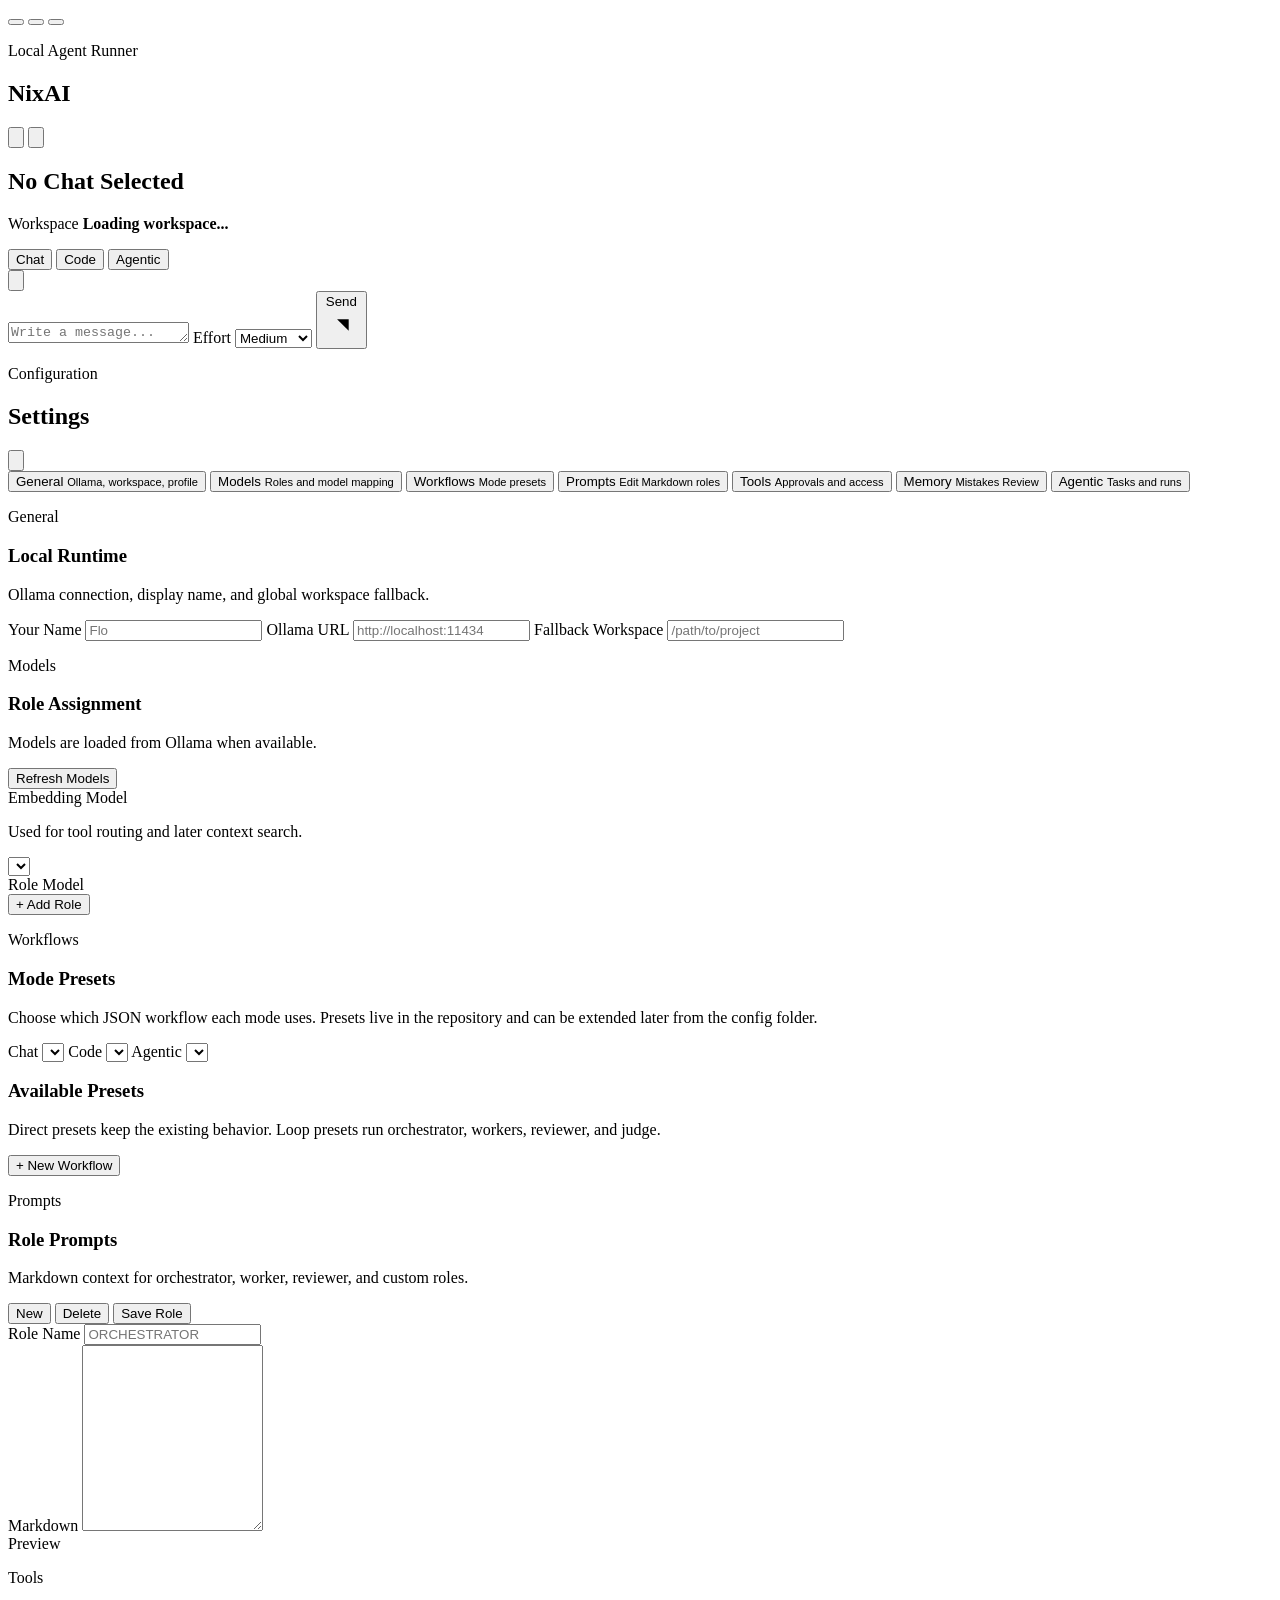
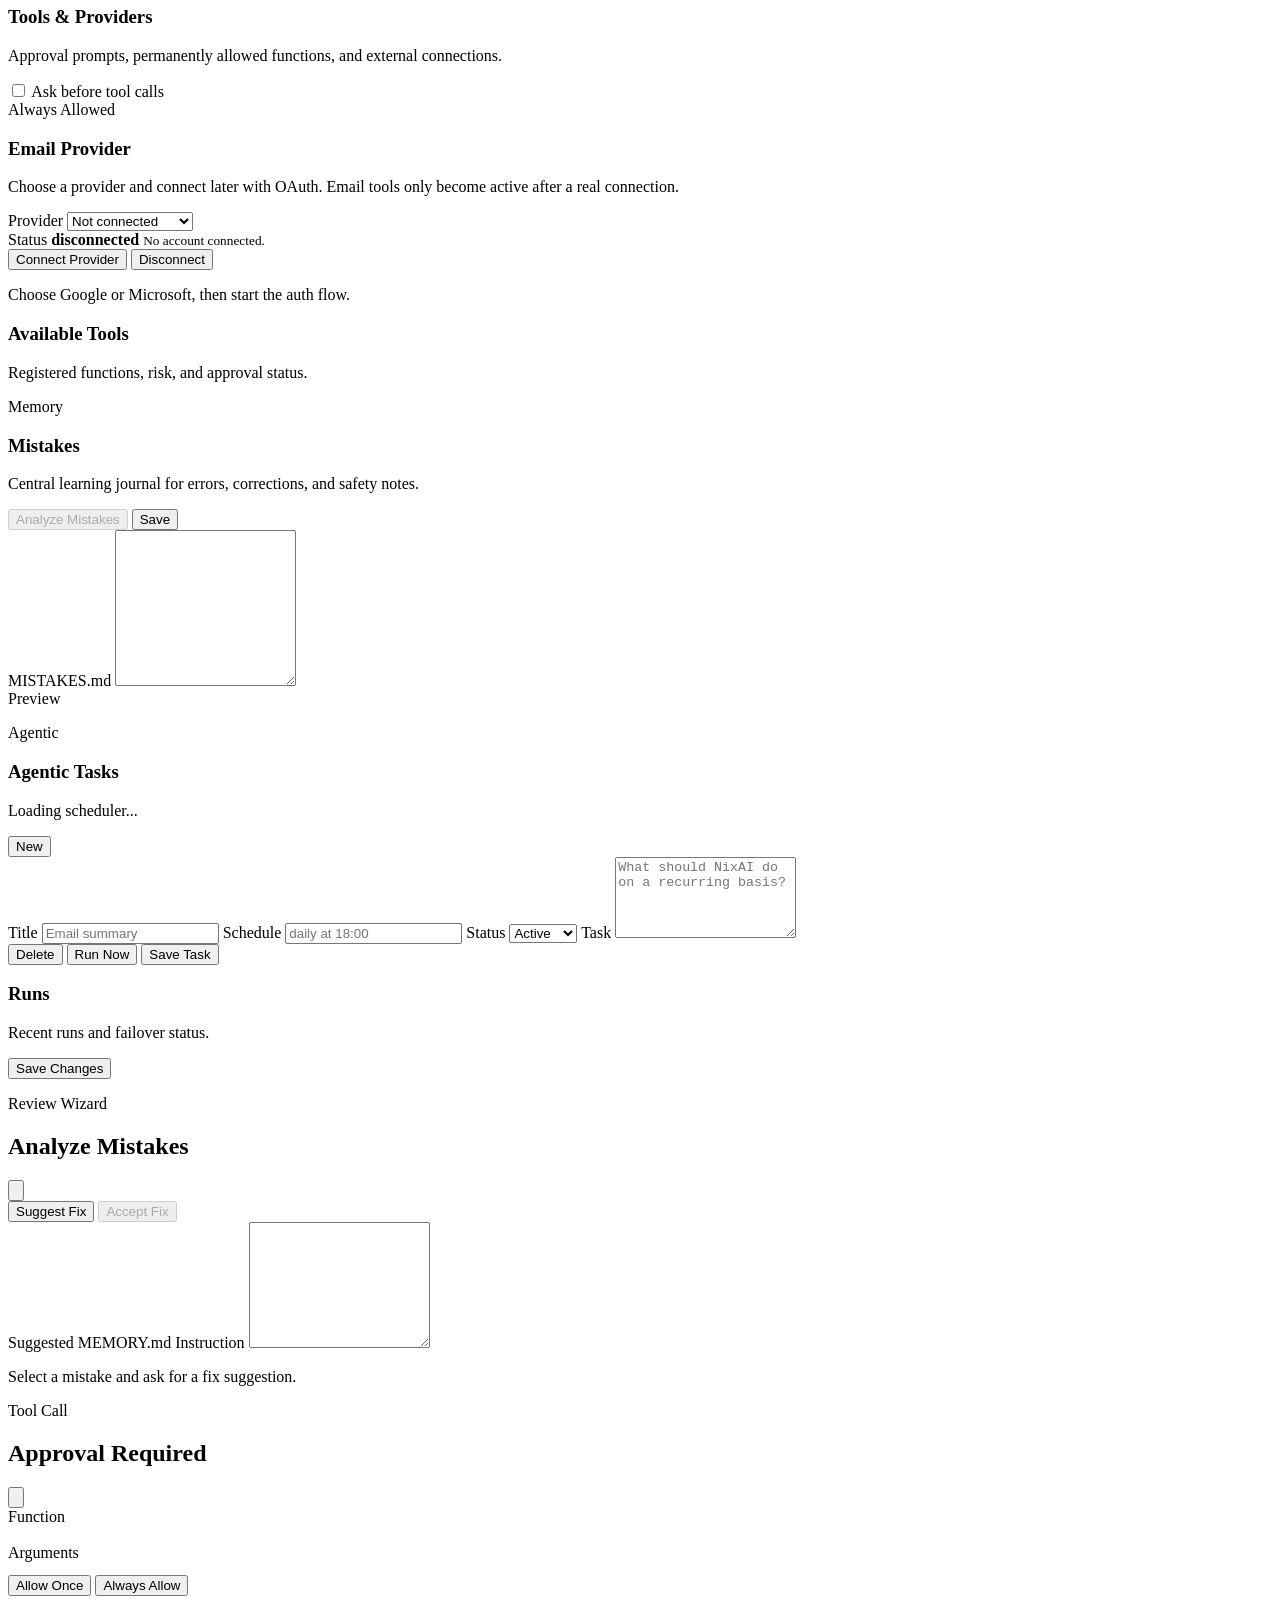
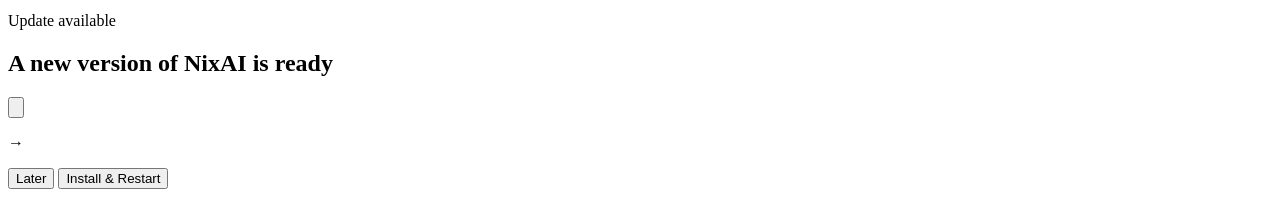
==== app/static/index.html @ 0028edd5 "Preparations for v0.1.0" ====
<!doctype html>
<html lang="en">
  <head>
    <meta charset="utf-8" />
    <meta name="viewport" content="width=device-width, initial-scale=1" />
    <title>NixAI</title>
    <link rel="stylesheet" href="/static/style.css" />
    <link rel="stylesheet" href="/static/chat.css" />
    <link rel="stylesheet" href="/static/forms.css" />
    <link rel="stylesheet" href="/static/settings.css" />
    <link rel="stylesheet" href="/static/workflow.css" />
    <link rel="stylesheet" href="/static/modals.css" />
  </head>
  <body>
    <main class="shell">
      <div class="desktop-titlebar pywebview-drag-region" aria-hidden="true"></div>
      <div class="desktop-window-controls" role="toolbar" aria-label="Window controls">
        <button class="desktop-window-button close" type="button" data-window-action="close" aria-label="Close window" title="Close window">
          <span aria-hidden="true"></span>
        </button>
        <button class="desktop-window-button minimize" type="button" data-window-action="minimize" aria-label="Minimize window" title="Minimize window">
          <span aria-hidden="true"></span>
        </button>
        <button class="desktop-window-button zoom" type="button" data-window-action="zoom" aria-label="Zoom window" title="Zoom window">
          <span aria-hidden="true"></span>
        </button>
      </div>
      <aside class="sidebar">
        <div class="brand">
          <div>
            <p class="app-kicker">Local Agent Runner</p>
            <h1>NixAI</h1>
          </div>
        </div>
        <nav id="chat-list" class="chat-list" aria-label="Chats"></nav>
        <div class="sidebar-footer" role="toolbar" aria-label="Primary actions">
          <button id="settings-toggle" class="sidebar-tool-button" type="button" aria-label="Open settings" title="Settings">
            <svg viewBox="0 0 24 24" aria-hidden="true">
              <path d="M12 15.2A3.2 3.2 0 1 0 12 8.8a3.2 3.2 0 0 0 0 6.4Z" />
              <path d="M18.7 13.6c.1-.5.1-1 .1-1.6s0-1.1-.1-1.6l2-1.5-2-3.4-2.4 1a7.4 7.4 0 0 0-2.8-1.6L13.2 2h-4l-.4 2.9a7.4 7.4 0 0 0-2.8 1.6l-2.4-1-2 3.4 2 1.5c-.1.5-.1 1-.1 1.6s0 1.1.1 1.6l-2 1.5 2 3.4 2.4-1a7.4 7.4 0 0 0 2.8 1.6l.4 2.9h4l.4-2.9a7.4 7.4 0 0 0 2.8-1.6l2.4 1 2-3.4-2.1-1.5Z" />
            </svg>
          </button>
          <button id="new-chat" class="sidebar-tool-button primary" type="button" aria-label="New chat" title="New chat">
            <span class="button-icon" aria-hidden="true">
              <svg viewBox="0 0 24 24">
                <path d="M12 5v14" />
                <path d="M5 12h14" />
              </svg>
            </span>
          </button>
        </div>
      </aside>

      <section class="chat">
        <header class="chat-header">
          <div>
            <h2 id="chat-title">No Chat Selected</h2>
            <p class="chat-workspace-field">
              <span>Workspace</span>
              <strong id="chat-workspace">Loading workspace...</strong>
            </p>
          </div>
          <div class="chat-header-actions">
            <button id="update-pill" class="update-pill" type="button" hidden aria-label="Update available">
              <svg viewBox="0 0 24 24" aria-hidden="true">
                <path d="M12 4v12" />
                <path d="M6 10l6-6 6 6" />
                <path d="M5 20h14" />
              </svg>
              <span class="update-pill-label">Update</span>
            </button>
            <div class="mode-switch" role="group" aria-label="Mode">
              <button class="mode-button active" type="button" data-mode="chat">Chat</button>
              <button class="mode-button" type="button" data-mode="code">Code</button>
              <button class="mode-button" type="button" data-mode="agentic">Agentic</button>
            </div>
          </div>
        </header>

        <div id="messages" class="messages"></div>

        <form id="message-form" class="composer">
          <div class="composer-plus">
            <button id="composer-plus-button" class="composer-plus-button" type="button" aria-label="Open actions" aria-expanded="false">
              <svg viewBox="0 0 24 24" aria-hidden="true">
                <path d="M3 7.5A2.5 2.5 0 0 1 5.5 5H10l2 2h6.5A2.5 2.5 0 0 1 21 9.5v7A2.5 2.5 0 0 1 18.5 19h-13A2.5 2.5 0 0 1 3 16.5v-9Z" />
                <path d="M3 10h18" />
              </svg>
            </button>
            <div id="composer-plus-menu" class="composer-plus-menu" hidden>
              <button id="add-workspace" type="button">
                <span class="button-icon" aria-hidden="true">
                  <svg viewBox="0 0 24 24">
                    <path d="M3 7.5A2.5 2.5 0 0 1 5.5 5H10l2 2h6.5A2.5 2.5 0 0 1 21 9.5v7A2.5 2.5 0 0 1 18.5 19h-13A2.5 2.5 0 0 1 3 16.5v-9Z" />
                    <path d="M12 10.5v5" />
                    <path d="M9.5 13h5" />
                  </svg>
                </span>
                <span>Add Workspace</span>
              </button>
            </div>
          </div>
          <textarea id="message-input" rows="1" placeholder="Write a message..."></textarea>
          <label class="composer-effort" for="effort-select">
            <span>Effort</span>
            <select id="effort-select" aria-label="Effort level">
              <option value="minimum">Minimum</option>
              <option value="medium" selected>Medium</option>
              <option value="high">High</option>
              <option value="max">Max</option>
            </select>
          </label>
          <button id="send-button" type="submit">
            <span>Send</span>
            <span class="button-icon" aria-hidden="true">
              <svg viewBox="0 0 24 24">
                <path d="M7 17 17 7" />
                <path d="M9 7h8v8" />
              </svg>
            </span>
          </button>
        </form>
      </section>

      <aside id="settings-panel" class="settings-panel" aria-hidden="true">
        <header class="settings-header">
          <div>
            <p class="eyebrow">Configuration</p>
            <h2>Settings</h2>
          </div>
          <button id="settings-close" class="icon-button" type="button" aria-label="Close settings">
            <svg viewBox="0 0 24 24" aria-hidden="true">
              <path d="M6 6l12 12" />
              <path d="M18 6 6 18" />
            </svg>
          </button>
        </header>

        <div class="settings-body">
          <nav class="settings-nav" aria-label="Settings groups">
            <button class="settings-nav-button active" type="button" data-settings-section="basis">
              <span>General</span>
              <small>Ollama, workspace, profile</small>
            </button>
            <button class="settings-nav-button" type="button" data-settings-section="models">
              <span>Models</span>
              <small>Roles and model mapping</small>
            </button>
            <button class="settings-nav-button" type="button" data-settings-section="workflows">
              <span>Workflows</span>
              <small>Mode presets</small>
            </button>
            <button class="settings-nav-button" type="button" data-settings-section="prompts">
              <span>Prompts</span>
              <small>Edit Markdown roles</small>
            </button>
            <button class="settings-nav-button" type="button" data-settings-section="tools">
              <span>Tools</span>
              <small>Approvals and access</small>
            </button>
            <button class="settings-nav-button" type="button" data-settings-section="memory">
              <span>Memory</span>
              <small>Mistakes Review</small>
            </button>
            <button class="settings-nav-button" type="button" data-settings-section="agentic">
              <span>Agentic</span>
              <small>Tasks and runs</small>
            </button>
          </nav>

          <form id="settings-form" class="settings-form" data-dirty-track="settings">
            <section class="settings-section active" data-settings-panel="basis">
              <div class="settings-section-title">
                <p class="eyebrow">General</p>
                <h3>Local Runtime</h3>
                <p>Ollama connection, display name, and global workspace fallback.</p>
              </div>

              <div class="settings-grid two">
                <label class="field settings-card">
                  <span>Your Name</span>
                  <input id="user-name" type="text" placeholder="Flo" />
                </label>

                <label class="field settings-card">
                  <span>Ollama URL</span>
                  <input id="ollama-base-url" type="url" placeholder="http://localhost:11434" />
                </label>

                <label class="field settings-card">
                  <span>Fallback Workspace</span>
                  <input id="workspace-path" type="text" placeholder="/path/to/project" />
                </label>
              </div>
            </section>

            <section class="settings-section" data-settings-panel="models">
              <div class="model-section-header">
                <div>
                  <p class="eyebrow">Models</p>
                  <h3>Role Assignment</h3>
                  <p id="models-hint">Models are loaded from Ollama when available.</p>
                </div>
                <button id="refresh-models" type="button">Refresh Models</button>
              </div>

              <div class="model-settings-grid">
                <section class="settings-card model-embedding-card">
                  <div>
                    <span class="model-role-label">Embedding Model</span>
                    <p>Used for tool routing and later context search.</p>
                  </div>
                  <select id="embedding-model"></select>
                </section>

                <section class="settings-card model-assignment-card">
                  <div class="model-assignment-head">
                    <span>Role</span>
                    <span>Model</span>
                    <span></span>
                  </div>
                  <div id="model-role-list" class="model-role-list"></div>
                  <datalist id="role-name-options"></datalist>
                </section>
              </div>

              <button id="add-model-role" class="secondary-button" type="button">+ Add Role</button>
            </section>

            <section class="settings-section workflow-section" data-settings-panel="workflows" data-workflow-view="list">
              <div class="workflow-list-view">
                <div class="settings-section-title">
                  <p class="eyebrow">Workflows</p>
                  <h3>Mode Presets</h3>
                  <p>Choose which JSON workflow each mode uses. Presets live in the repository and can be extended later from the config folder.</p>
                </div>

                <div class="settings-grid three">
                  <label class="field settings-card">
                    <span>Chat</span>
                    <select id="workflow-chat"></select>
                  </label>

                  <label class="field settings-card">
                    <span>Code</span>
                    <select id="workflow-code"></select>
                  </label>

                  <label class="field settings-card">
                    <span>Agentic</span>
                    <select id="workflow-agentic"></select>
                  </label>
                </div>

                <div class="settings-card">
                  <div class="model-section-header compact">
                    <div>
                      <h3>Available Presets</h3>
                      <p>Direct presets keep the existing behavior. Loop presets run orchestrator, workers, reviewer, and judge.</p>
                    </div>
                    <button id="workflow-editor-new" class="secondary-button" type="button">+ New Workflow</button>
                  </div>
                  <div id="workflow-preset-list" class="workflow-preset-list"></div>
                </div>
              </div>

              <div class="workflow-builder-view" hidden>
                <header class="workflow-builder-header">
                  <button id="workflow-builder-back" class="icon-button" type="button" aria-label="Back to workflow list" title="Back">
                    <svg viewBox="0 0 24 24" aria-hidden="true">
                      <path d="M15 18l-6-6 6-6" />
                    </svg>
                  </button>
                  <div class="workflow-builder-heading">
                    <p class="eyebrow">Workflow Builder</p>
                    <h3 id="workflow-builder-title">Edit Workflow</h3>
                  </div>
                  <div class="workflow-builder-actions">
                    <button id="workflow-editor-delete" class="danger-button" type="button">Delete</button>
                    <button id="workflow-editor-save" type="button">Save</button>
                    <button id="workflow-editor-save-assign" class="secondary-button" type="button">Save + Assign</button>
                  </div>
                </header>

                <div class="settings-grid two">
                  <label class="field settings-card">
                    <span>Workflow ID</span>
                    <input id="workflow-editor-id" type="text" placeholder="my_custom_loop" />
                  </label>
                  <label class="field settings-card">
                    <span>Name</span>
                    <input id="workflow-editor-name" type="text" placeholder="My Custom Loop" />
                  </label>
                </div>

                <label class="field">
                  <span>Description</span>
                  <textarea id="workflow-editor-description" rows="2" placeholder="What is this workflow for?"></textarea>
                </label>

                <div class="workflow-meta-row">
                  <label class="field">
                    <span>Execution</span>
                    <select id="workflow-editor-execution">
                      <option value="direct">direct</option>
                      <option value="loop">loop</option>
                    </select>
                  </label>
                  <label class="field">
                    <span>Max Iterations</span>
                    <input id="workflow-editor-max-iterations" type="number" min="1" max="8" value="1" />
                  </label>
                  <div class="workflow-meta-chips">
                    <span class="workflow-meta-chips-label">Available in</span>
                    <div class="workflow-mode-chips" role="group" aria-label="Available modes">
                      <label><input id="workflow-editor-mode-chat" type="checkbox" checked /> <span>Chat</span></label>
                      <label><input id="workflow-editor-mode-code" type="checkbox" checked /> <span>Code</span></label>
                      <label><input id="workflow-editor-mode-agentic" type="checkbox" checked /> <span>Agentic</span></label>
                    </div>
                  </div>
                  <div class="workflow-meta-chips">
                    <span class="workflow-meta-chips-label">Assign to</span>
                    <div class="workflow-mode-chips" role="group" aria-label="Assign workflow to modes">
                      <label><input id="workflow-editor-assign-chat" type="checkbox" /> <span>Chat</span></label>
                      <label><input id="workflow-editor-assign-code" type="checkbox" /> <span>Code</span></label>
                      <label><input id="workflow-editor-assign-agentic" type="checkbox" /> <span>Agentic</span></label>
                    </div>
                  </div>
                </div>

                <div class="workflow-canvas-card">
                  <div class="workflow-canvas-toolbar">
                    <div>
                      <strong>Node Tree</strong>
                      <small>Drag nodes to rearrange, click a node to edit its settings.</small>
                    </div>
                    <button id="workflow-editor-add-node" class="secondary-button" type="button">+ Add Node</button>
                  </div>
                  <div class="workflow-canvas-stage">
                    <div id="workflow-canvas" class="workflow-canvas" tabindex="0">
                      <svg id="workflow-canvas-edges" class="workflow-canvas-edges" aria-hidden="true">
                        <defs>
                          <marker id="wf-canvas-arrow" markerWidth="10" markerHeight="8" refX="9" refY="4" orient="auto">
                            <path d="M0,0 L10,4 L0,8 z" fill="rgba(157, 250, 255, 0.7)"></path>
                          </marker>
                        </defs>
                        <g class="workflow-canvas-edge-layer"></g>
                      </svg>
                      <div id="workflow-canvas-nodes" class="workflow-canvas-nodes"></div>
                    </div>
                    <aside id="workflow-node-edit-panel" class="workflow-node-edit-panel" hidden aria-hidden="true">
                      <header class="workflow-node-edit-head">
                        <div>
                          <p class="eyebrow">Node Properties</p>
                          <h4 id="workflow-node-edit-title">Edit Node</h4>
                        </div>
                        <div class="workflow-node-edit-actions">
                          <button id="workflow-node-edit-remove" class="danger-button" type="button">Remove</button>
                          <button id="workflow-node-edit-close" class="secondary-button" type="button">Done</button>
                        </div>
                      </header>
                      <div class="workflow-node-edit-body">
                        <div class="settings-grid two">
                          <label class="field">
                            <span class="field-label">ID <span class="info-tip" tabindex="0" role="button" aria-label="What is the node ID for?" data-tip="**Stable identifier** for this node. Other nodes reference it via `receiveFrom` / `reportsTo`, and the node's output lives under this key in the shared workflow state. Renaming auto-updates every reference inside this workflow.">?</span></span>
                            <input id="node-edit-id" type="text" />
                          </label>
                          <label class="field">
                            <span class="field-label">Title <span class="info-tip" tabindex="0" role="button" aria-label="What is the title for?" data-tip="**Display name** for the canvas tile. Purely cosmetic — does not affect execution. Use it to describe what this node does, e.g. `Plan` or `Reviewer`.">?</span></span>
                            <input id="node-edit-title-input" type="text" />
                          </label>
                        </div>
                        <div class="settings-grid two node-edit-role-row">
                          <label class="field">
                            <span class="field-label">Role <span class="info-tip" tabindex="0" role="button" aria-label="What is the role for?" data-tip="The **Markdown role prompt** that defines this agent's behavior. Each role lives as a file under **Prompts**. The role name also implies execution semantics: `judge` returns decisions that drive branching, `reviewer` critiques prior work, and anything with **Worker Instances** > 1 runs as a parallel worker pool.">?</span></span>
                            <select id="node-edit-role"></select>
                            <small class="field-hint" id="node-edit-role-hint">Roles come from your Markdown role files. Add or rename them under <strong>Prompts</strong>.</small>
                          </label>
                          <label class="toggle-field node-edit-json-field">
                            <input id="node-edit-json" type="checkbox" />
                            <span>Output as strict JSON</span>
                            <span class="info-tip" tabindex="0" role="button" aria-label="What does Output as strict JSON do?" data-tip="Forces this node to return **one valid JSON object**. The runner automatically appends a &quot;Return strict JSON only&quot; instruction to the role prompt — you don't need to add it yourself. Enable for nodes whose output another node reads via a field path (`plan.work_items`, `decision.status`, …). Leave it off for nodes that should produce free-form text for humans.">?</span>
                          </label>
                        </div>
                        <div class="settings-grid two">
                          <label class="field">
                            <span class="field-label">receiveFrom (comma separated) <span class="info-tip" tabindex="0" role="button" aria-label="What is receiveFrom for?" data-tip="**Node IDs** whose output this node depends on, **comma-separated**. Each entry draws an arrow **into** this node in the canvas. The runner makes those outputs available before this node runs. Usually mirrors a `reportsTo` entry on the source node.">?</span></span>
                            <input id="node-edit-receive" type="text" />
                          </label>
                          <label class="field">
                            <span class="field-label">reportsTo (comma separated) <span class="info-tip" tabindex="0" role="button" aria-label="What is reportsTo for?" data-tip="**Node IDs** that should consume this node's output, **comma-separated**. Each entry draws an arrow **out of** this node. Mostly redundant with `receiveFrom` on the target — declare it on whichever side feels more natural and the runner stitches the graph together.">?</span></span>
                            <input id="node-edit-reports" type="text" />
                          </label>
                        </div>
                        <div class="settings-grid two">
                          <label class="field">
                            <span class="field-label">Input Fields <span class="info-tip" tabindex="0" role="button" aria-label="What are Input Fields for?" data-tip="**Dot-paths** into the shared workflow state that this node reads as input, comma-separated. The runner picks these values out of state and passes them to the model as JSON. Example: `plan.work_items` reads the `work_items` array out of the orchestrator's `plan` output.">?</span></span>
                            <input id="node-edit-input" type="text" placeholder="plan, worker_reports" />
                          </label>
                          <label class="field">
                            <span class="field-label">Output Field <span class="info-tip" tabindex="0" role="button" aria-label="What is the Output Field for?" data-tip="**Key** under which this node's result lands in the shared workflow state. Downstream nodes reference it via **Input Fields**. Example: set this to `plan` and another node can read `plan.work_items`. If empty, the runner falls back to the node ID.">?</span></span>
                            <input id="node-edit-output" type="text" placeholder="plan" />
                          </label>
                        </div>
                        <div class="settings-grid two">
                          <label class="field">
                            <span class="field-label">Worker Instances <span class="info-tip" tabindex="0" role="button" aria-label="What are Worker Instances for?" data-tip="How many **parallel copies** of this node to run. Set above `1` to turn the node into a **parallel worker pool**: each instance picks one item from the input list and runs concurrently. Capped at `8` to keep Ollama responsive on local hardware.">?</span></span>
                            <input id="node-edit-workers" type="number" min="1" max="8" value="1" />
                          </label>
                          <label class="field">
                            <span class="field-label">Max Work Items <span class="info-tip" tabindex="0" role="button" aria-label="What is Max Work Items for?" data-tip="Upper bound on how many items this node may **produce** (when it generates a plan) or **consume** (when it works through an input list). The chosen **effort level** (Minimum/Medium/High/Max) can lower this further at runtime — Max Work Items is the ceiling.">?</span></span>
                            <input id="node-edit-max-items" type="number" min="1" max="12" value="4" />
                          </label>
                        </div>
                      </div>
                    </aside>
                  </div>
                </div>
              </div>
            </section>

            <section class="settings-section role-prompt-section" data-settings-panel="prompts">
              <div class="model-section-header">
                <div>
                  <p class="eyebrow">Prompts</p>
                  <h3>Role Prompts</h3>
                  <p>Markdown context for orchestrator, worker, reviewer, and custom roles.</p>
                </div>
              </div>

              <div class="role-editor-card">
                <div class="role-tabs-row">
                  <div id="role-prompt-list" class="role-prompt-list" role="tablist" aria-label="Role prompts"></div>
                  <div class="role-tabs-actions">
                    <button id="new-role" class="secondary-button" type="button">New</button>
                    <button id="delete-role" class="danger-button" type="button">Delete</button>
                    <button id="save-role" class="secondary-button" type="button">Save Role</button>
                  </div>
                </div>

                <label class="field">
                  <span>Role Name</span>
                  <input id="role-name" type="text" placeholder="ORCHESTRATOR" />
                </label>

                <div class="role-editor-grid">
                  <label class="field">
                    <span>Markdown</span>
                    <textarea id="role-content" class="markdown-editor" rows="12" spellcheck="false"></textarea>
                  </label>
                  <section class="markdown-preview-wrap" aria-label="Markdown preview">
                    <span class="model-role-label">Preview</span>
                    <div id="role-preview" class="markdown-preview"></div>
                  </section>
                </div>

              </div>
            </section>

            <section class="settings-section tool-approval-section" data-settings-panel="tools">
              <div class="settings-section-title">
                <p class="eyebrow">Tools</p>
                <h3>Tools & Providers</h3>
                <p>Approval prompts, permanently allowed functions, and external connections.</p>
              </div>

              <div class="settings-grid two">
                <div class="settings-card">
                  <label class="toggle-field">
                    <input id="require-tool-confirmation" type="checkbox" />
                    <span>Ask before tool calls</span>
                  </label>
                </div>
                <div class="settings-card">
                  <span class="model-role-label">Always Allowed</span>
                  <div id="always-allowed-tools" class="tool-chip-list"></div>
                </div>
              </div>

              <div class="settings-card provider-card">
                <div class="model-section-header compact">
                  <div>
                    <h3>Email Provider</h3>
                    <p>Choose a provider and connect later with OAuth. Email tools only become active after a real connection.</p>
                  </div>
                </div>
                <div class="provider-grid">
                  <label class="field">
                    <span>Provider</span>
                    <select id="email-provider">
                      <option value="">Not connected</option>
                      <option value="google">Google Gmail</option>
                      <option value="microsoft">Microsoft Outlook</option>
                    </select>
                  </label>
                  <div class="provider-status">
                    <span class="model-role-label">Status</span>
                    <strong id="email-provider-status">disconnected</strong>
                    <small id="email-provider-account">No account connected.</small>
                  </div>
                </div>
                <div class="role-editor-actions">
                  <button id="connect-email-provider" type="button">Connect Provider</button>
                  <button id="disconnect-email-provider" class="danger-button" type="button">Disconnect</button>
                </div>
                <p id="email-provider-hint" class="settings-empty">Choose Google or Microsoft, then start the auth flow.</p>
              </div>

              <div class="settings-card">
                <div class="model-section-header compact">
                  <div>
                    <h3>Available Tools</h3>
                    <p>Registered functions, risk, and approval status.</p>
                  </div>
                </div>
                <div id="available-tool-list" class="available-tool-list"></div>
              </div>
            </section>

            <section class="settings-section mistakes-section" data-settings-panel="memory">
              <div class="model-section-header">
                <div>
                  <p class="eyebrow">Memory</p>
                  <h3>Mistakes</h3>
                  <p>Central learning journal for errors, corrections, and safety notes.</p>
                </div>
                <div class="inline-actions">
                  <button id="analyze-mistakes" type="button" disabled>Analyze Mistakes</button>
                  <button id="save-mistakes" class="secondary-button" type="button">Save</button>
                </div>
              </div>

              <div class="role-editor-card">
                <label class="field">
                  <span>MISTAKES.md</span>
                  <textarea id="mistakes-content" class="markdown-editor" rows="10" spellcheck="false"></textarea>
                </label>
                <section class="markdown-preview-wrap" aria-label="Mistakes preview">
                  <span class="model-role-label">Preview</span>
                  <div id="mistakes-preview" class="markdown-preview"></div>
                </section>
              </div>
            </section>

            <section class="settings-section agentic-task-section" data-settings-panel="agentic">
              <div class="model-section-header">
                <div>
                  <p class="eyebrow">Agentic</p>
                  <h3>Agentic Tasks</h3>
                  <p id="agentic-scheduler-status">Loading scheduler...</p>
                </div>
                <button id="new-agentic-task" type="button">New</button>
              </div>

              <div class="settings-grid agentic-grid">
                <div>
                  <div id="agentic-task-list" class="agentic-task-list"></div>
                </div>

                <div class="role-editor-card">
                  <label class="field">
                    <span>Title</span>
                    <input id="agentic-task-title" type="text" placeholder="Email summary" />
                  </label>
                  <label class="field">
                    <span>Schedule</span>
                    <input id="agentic-task-schedule" type="text" placeholder="daily at 18:00" />
                  </label>
                  <label class="field">
                    <span>Status</span>
                    <select id="agentic-task-status">
                      <option value="active">Active</option>
                      <option value="paused">Paused</option>
                    </select>
                  </label>
                  <label class="field">
                    <span>Task</span>
                    <textarea id="agentic-task-prompt" rows="5" placeholder="What should NixAI do on a recurring basis?"></textarea>
                  </label>
                  <div class="role-editor-actions">
                    <button id="delete-agentic-task" class="danger-button" type="button">Delete</button>
                    <button id="run-agentic-task" type="button">Run Now</button>
                    <button id="save-agentic-task" class="secondary-button" type="button">Save Task</button>
                  </div>
                </div>
              </div>

              <div class="agentic-run-panel">
                <div class="model-section-header compact">
                  <div>
                    <h3>Runs</h3>
                    <p>Recent runs and failover status.</p>
                  </div>
                </div>
                <div id="agentic-run-list" class="agentic-run-list"></div>
              </div>
            </section>

            <footer class="settings-footer">
              <button id="save-settings" class="is-hidden" type="submit" aria-hidden="true">Save Changes</button>
            </footer>
          </form>
        </div>
      </aside>

      <div id="mistakes-modal" class="modal-backdrop" aria-hidden="true">
        <section class="mistakes-modal" role="dialog" aria-modal="true" aria-labelledby="mistakes-modal-title">
          <header class="settings-header">
            <div>
              <p class="eyebrow">Review Wizard</p>
              <h2 id="mistakes-modal-title">Analyze Mistakes</h2>
            </div>
            <button id="close-mistakes-modal" class="icon-button" type="button" aria-label="Close mistake analysis">
              <svg viewBox="0 0 24 24" aria-hidden="true">
                <path d="M6 6l12 12" />
                <path d="M18 6 6 18" />
              </svg>
            </button>
          </header>
          <div class="mistakes-wizard">
            <aside id="mistake-entry-list" class="mistake-entry-list"></aside>
            <section class="mistake-review-panel">
              <div id="mistake-entry-detail" class="markdown-preview"></div>
              <div class="role-editor-actions">
                <button id="suggest-mistake-solution" type="button">Suggest Fix</button>
                <button id="accept-mistake-solution" class="secondary-button" type="button" disabled>Accept Fix</button>
              </div>
              <label class="field">
                <span>Suggested MEMORY.md Instruction</span>
                <textarea id="mistake-solution" class="markdown-editor" rows="8" spellcheck="false"></textarea>
              </label>
              <p id="mistake-solution-hint" class="settings-empty">Select a mistake and ask for a fix suggestion.</p>
            </section>
          </div>
        </section>
      </div>

      <div id="tool-approval-modal" class="modal-backdrop" aria-hidden="true">
        <section class="tool-approval-modal" role="dialog" aria-modal="true" aria-labelledby="tool-approval-title">
          <header class="settings-header">
            <div>
              <p class="eyebrow">Tool Call</p>
              <h2 id="tool-approval-title">Approval Required</h2>
            </div>
            <button id="deny-tool-call" class="icon-button" type="button" aria-label="Cancel tool call">
              <svg viewBox="0 0 24 24" aria-hidden="true">
                <path d="M6 6l12 12" />
                <path d="M18 6 6 18" />
              </svg>
            </button>
          </header>
          <div class="tool-approval-body">
            <div>
              <span class="model-role-label">Function</span>
              <h3 id="tool-approval-name"></h3>
              <p id="tool-approval-description" class="settings-empty"></p>
            </div>
            <label class="field">
              <span>Arguments</span>
              <pre id="tool-approval-arguments" class="tool-approval-arguments"></pre>
            </label>
            <div class="role-editor-actions">
              <button id="approve-tool-call" type="button">Allow Once</button>
              <button id="always-allow-tool-call" class="secondary-button" type="button">Always Allow</button>
            </div>
          </div>
        </section>
      </div>
    </main>
    <div id="update-modal" class="modal-backdrop" aria-hidden="true">
      <section class="update-modal" role="dialog" aria-modal="true" aria-labelledby="update-modal-title">
        <header class="settings-header">
          <div>
            <p class="eyebrow">Update available</p>
            <h2 id="update-modal-title">A new version of NixAI is ready</h2>
          </div>
          <button id="update-modal-close" class="icon-button" type="button" aria-label="Close update dialog" data-update-modal-close>
            <svg viewBox="0 0 24 24" aria-hidden="true">
              <path d="M6 6l12 12" />
              <path d="M18 6 6 18" />
            </svg>
          </button>
        </header>
        <div class="update-modal-body">
          <p class="update-modal-versions">
            <span id="update-modal-current"></span>
            <span aria-hidden="true">→</span>
            <strong id="update-modal-latest"></strong>
          </p>
          <pre id="update-modal-notes" class="update-modal-notes"></pre>
          <p id="update-modal-progress" class="update-modal-progress" hidden></p>
        </div>
        <div class="update-modal-actions">
          <button class="secondary-button" type="button" data-update-modal-close>Later</button>
          <button id="update-modal-install" type="button">Install &amp; Restart</button>
        </div>
      </section>
    </div>

    <script type="module" src="/static/app.js"></script>
  </body>
</html>
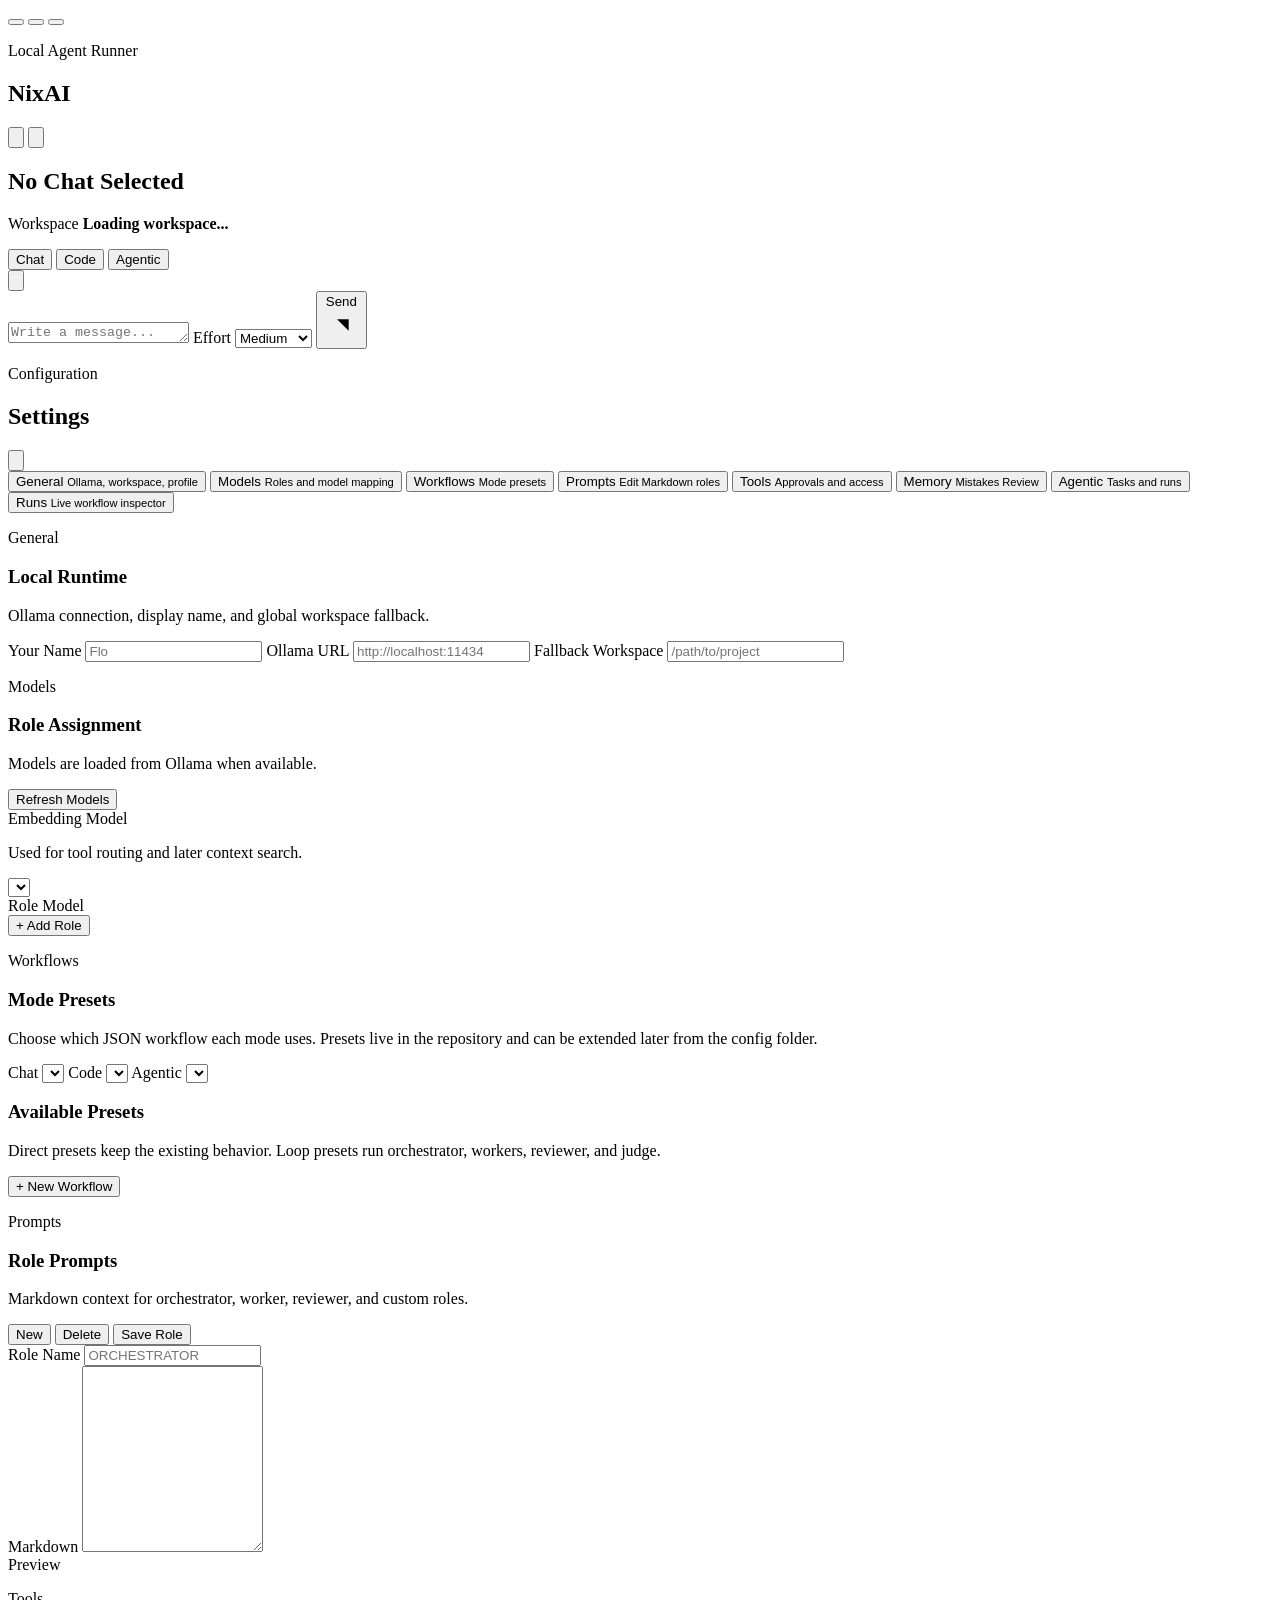
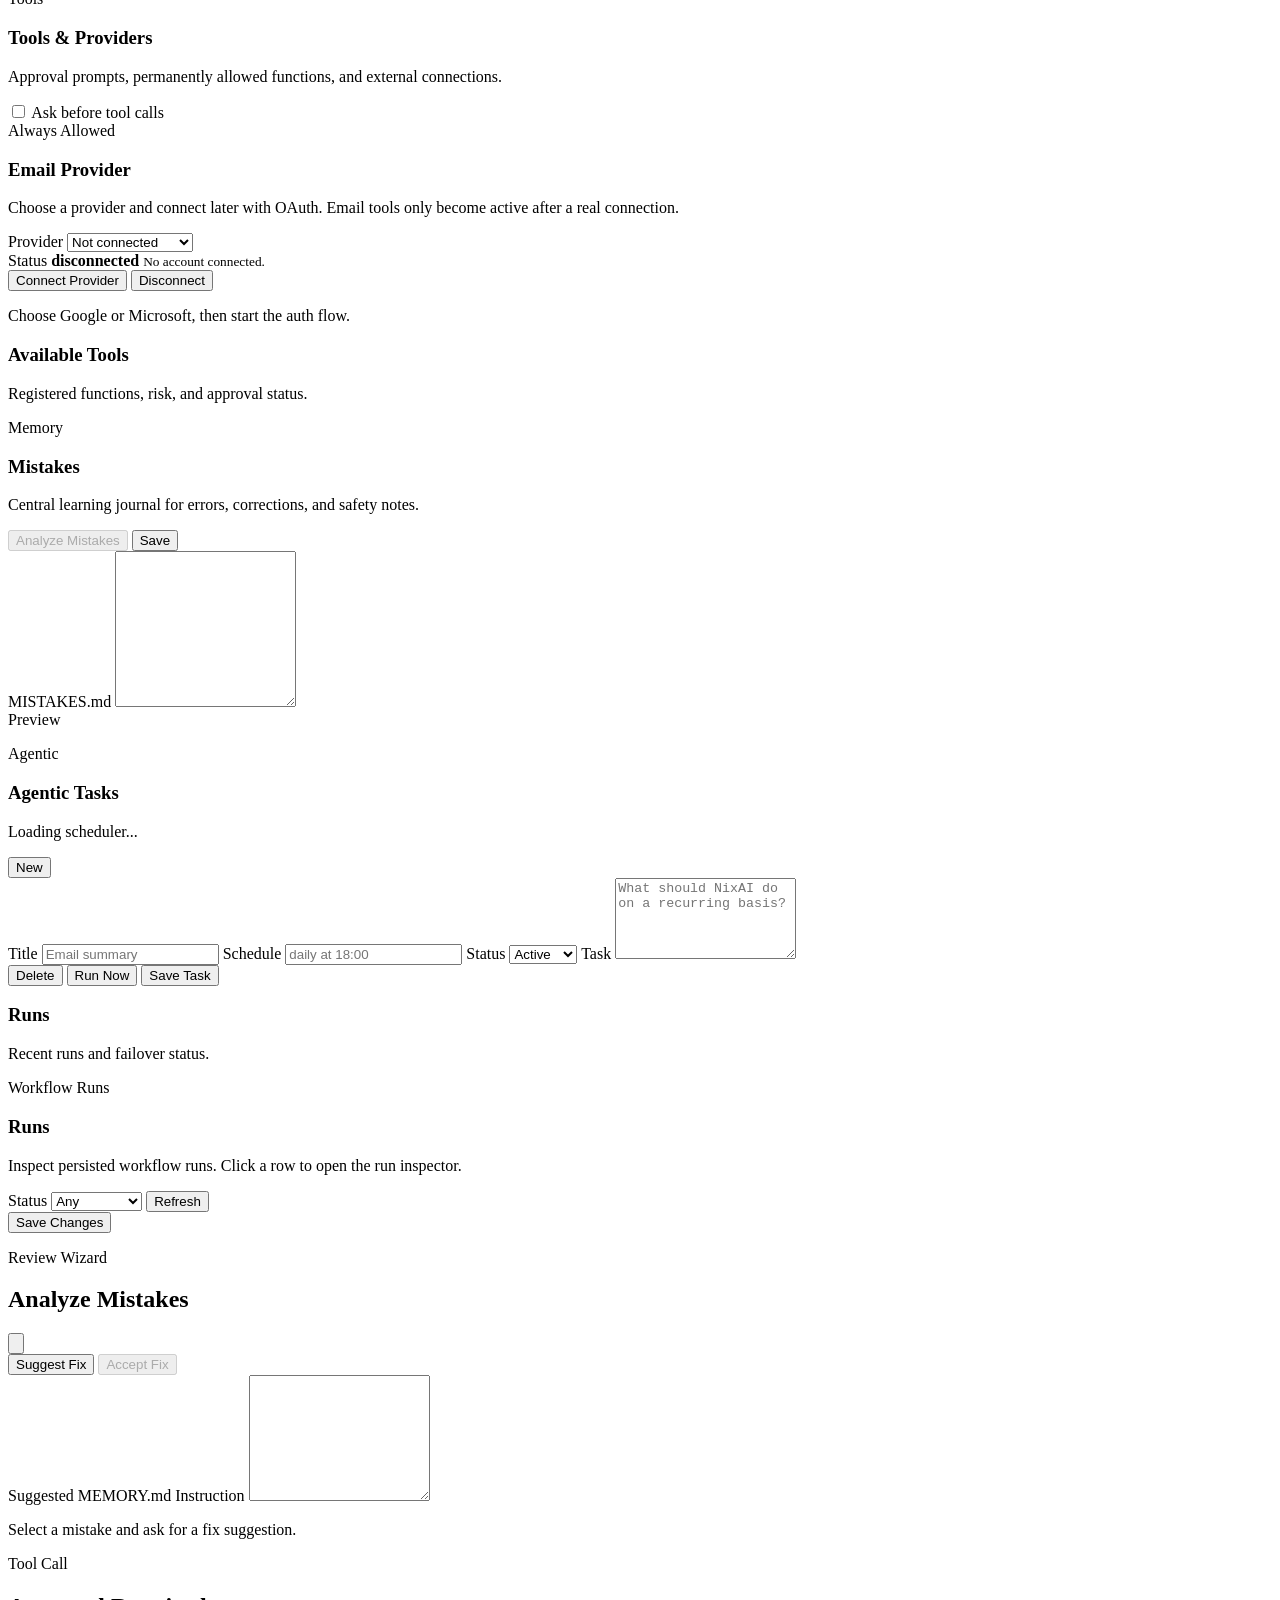
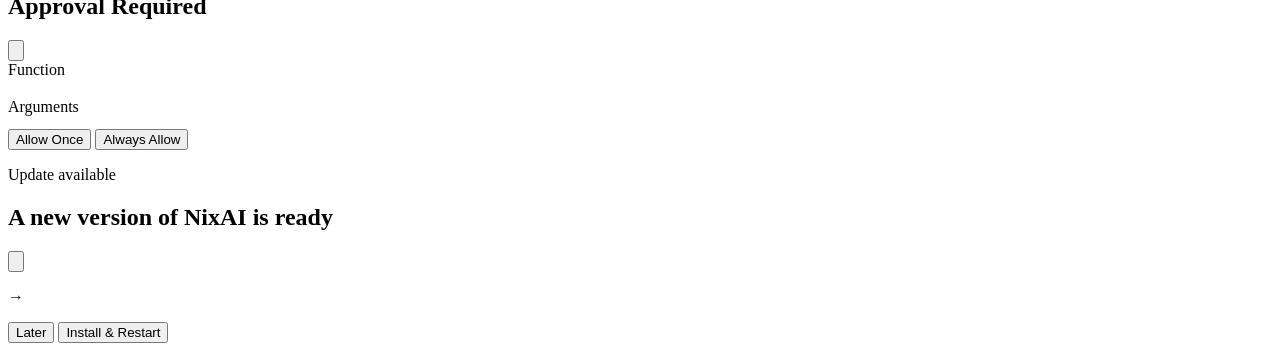
==== commit 988cf931: "Preparations for v0.1.0" ====
--- a/app/static/index.html
+++ b/app/static/index.html
@@ -25,6 +25,43 @@
           <span aria-hidden="true"></span>
         </button>
       </div>
+      <script>
+        (() => {
+          const applyDesktopChrome = (info = null) => {
+            if (!window.pywebview && !info) return false;
+            const rawPlatform = String(info?.platform || window.pywebview?.platform || navigator.platform || "desktop")
+              .replace(/[^a-z0-9_-]/gi, "-")
+              .toLowerCase();
+            const isMac = /darwin|mac|cocoa/.test(rawPlatform);
+            document.body.classList.add("desktop-shell", `desktop-${rawPlatform}`);
+            document.body.classList.toggle("desktop-macos", isMac);
+            document.body.classList.toggle("frameless-window", Boolean(info?.frameless ?? true));
+            document.body.classList.toggle("native-chrome", Boolean(info?.native_chrome ?? false));
+            document.body.classList.toggle("native-traffic-lights", Boolean(info?.native_traffic_lights ?? false));
+            document.body.classList.toggle("custom-window-controls", Boolean(info?.window_controls ?? true));
+            return true;
+          };
+          const bindDesktopChrome = () => {
+            applyDesktopChrome();
+            const api = window.pywebview?.api;
+            if (!api || window.__nixaiDesktopChromeFallbackBound) return;
+            window.__nixaiDesktopChromeFallbackBound = true;
+            const methods = { close: "close_window", minimize: "minimize_window", zoom: "zoom_window" };
+            document.querySelectorAll("[data-window-action]").forEach((button) => {
+              button.addEventListener("click", async (event) => {
+                const method = methods[button.dataset.windowAction];
+                if (!method || typeof api[method] !== "function") return;
+                event.preventDefault();
+                event.stopPropagation();
+                await api[method]();
+              });
+            });
+            api.desktop_info?.().then(applyDesktopChrome).catch(() => {});
+          };
+          if (window.pywebview) bindDesktopChrome();
+          window.addEventListener("pywebviewready", bindDesktopChrome, { once: true });
+        })();
+      </script>
       <aside class="sidebar">
         <div class="brand">
           <div>
@@ -53,7 +90,7 @@
 
       <section class="chat">
         <header class="chat-header">
-          <div>
+          <div class="chat-title-block">
             <h2 id="chat-title">No Chat Selected</h2>
             <p class="chat-workspace-field">
               <span>Workspace</span>
@@ -166,6 +203,10 @@
               <span>Agentic</span>
               <small>Tasks and runs</small>
             </button>
+            <button class="settings-nav-button" type="button" data-settings-section="runs">
+              <span>Runs</span>
+              <small>Live workflow inspector</small>
+            </button>
           </nav>
 
           <form id="settings-form" class="settings-form" data-dirty-track="settings">
@@ -276,6 +317,9 @@
                     <h3 id="workflow-builder-title">Edit Workflow</h3>
                   </div>
                   <div class="workflow-builder-actions">
+                    <span id="workflow-save-indicator" class="workflow-save-indicator" aria-live="polite">Saved</span>
+                    <button id="workflow-editor-undo" class="secondary-button" type="button" disabled>Undo</button>
+                    <button id="workflow-editor-redo" class="secondary-button" type="button" disabled>Redo</button>
                     <button id="workflow-editor-delete" class="danger-button" type="button">Delete</button>
                     <button id="workflow-editor-save" type="button">Save</button>
                     <button id="workflow-editor-save-assign" class="secondary-button" type="button">Save + Assign</button>
@@ -332,10 +376,18 @@
                   <div class="workflow-canvas-toolbar">
                     <div>
                       <strong>Node Tree</strong>
-                      <small>Drag nodes to rearrange, click a node to edit its settings.</small>
+                      <small>Drag nodes to rearrange, click nodes or edge labels to edit, Delete removes the selection.</small>
                     </div>
-                    <button id="workflow-editor-add-node" class="secondary-button" type="button">+ Add Node</button>
-                  </div>
+                    <div class="workflow-canvas-toolbar-actions">
+                      <label class="workflow-debug-toggle">
+                        <input id="workflow-debug-mode" type="checkbox" />
+                        <span>Debug Mode</span>
+                      </label>
+                      <button id="workflow-editor-relayout" class="secondary-button" type="button">Re-Layout</button>
+                      <button id="workflow-editor-add-node" class="secondary-button" type="button">+ Add Node</button>
+                    </div>
+                  </div>
+                  <section id="workflow-health-panel" class="workflow-health-panel" aria-live="polite"></section>
                   <div class="workflow-canvas-stage">
                     <div id="workflow-canvas" class="workflow-canvas" tabindex="0">
                       <svg id="workflow-canvas-edges" class="workflow-canvas-edges" aria-hidden="true">
@@ -346,6 +398,7 @@
                         </defs>
                         <g class="workflow-canvas-edge-layer"></g>
                       </svg>
+                      <div id="workflow-canvas-labels" class="workflow-canvas-labels"></div>
                       <div id="workflow-canvas-nodes" class="workflow-canvas-nodes"></div>
                     </div>
                     <aside id="workflow-node-edit-panel" class="workflow-node-edit-panel" hidden aria-hidden="true">
@@ -355,6 +408,7 @@
                           <h4 id="workflow-node-edit-title">Edit Node</h4>
                         </div>
                         <div class="workflow-node-edit-actions">
+                          <button id="workflow-node-edit-duplicate" class="secondary-button" type="button">Duplicate</button>
                           <button id="workflow-node-edit-remove" class="danger-button" type="button">Remove</button>
                           <button id="workflow-node-edit-close" class="secondary-button" type="button">Done</button>
                         </div>
@@ -370,9 +424,38 @@
                             <input id="node-edit-title-input" type="text" />
                           </label>
                         </div>
+                        <div class="settings-grid two">
+                          <label class="field">
+                            <span class="field-label">Node Type <span class="info-tip" tabindex="0" role="button" aria-label="What is the node type for?" data-tip="Controls how the workflow executor runs this node. Use **Answer** to synthesize the user-facing reply, **Pause** to ask the user mid-run, **Decision** to return branch statuses, **Report** to consolidate prior outputs, **Tool Agent** for autonomous tool-capable research, and loop/workflow types for reusable or iterative flows.">?</span></span>
+                            <select id="node-edit-type"></select>
+                          </label>
+                          <label class="field node-edit-ref-field">
+                            <span class="field-label">Workflow Ref / Break Condition <span class="info-tip" tabindex="0" role="button" aria-label="What is this field for?" data-tip="For **Workflow** nodes, enter the reusable workflow id to run. For **While** nodes, enter the safe expression that stops the loop, e.g. `review.score >= 0.8`. Other node types can leave this empty.">?</span></span>
+                            <select id="node-edit-sub-workflow-ref" hidden></select>
+                            <input id="node-edit-break-when" type="text" hidden placeholder="decision.status == 'done'" />
+                          </label>
+                        </div>
+                        <label class="field node-edit-prompt-field">
+                          <span class="field-label">Prompt / Question <span class="info-tip" tabindex="0" role="button" aria-label="What is Prompt / Question for?" data-tip="Optional node-specific prompt. For **Pause** this is the question shown to the user. For **Tool Agent** it is the task instruction. Role-based nodes usually get their behavior from the selected Markdown role prompt.">?</span></span>
+                          <textarea id="node-edit-prompt" rows="3" placeholder="Ask the user for the missing requirement, or describe the tool-agent task."></textarea>
+                        </label>
+                        <div class="settings-grid three">
+                          <label class="field">
+                            <span class="field-label">Loop Body / Branches <span class="info-tip" tabindex="0" role="button" aria-label="What are loop body nodes?" data-tip="For loops, select the nodes that should run inside the body. For Decision, edit the branch labels used by outgoing edge rules.">?</span></span>
+                            <input id="node-edit-body" type="text" placeholder="research, review" />
+                          </label>
+                          <label class="field">
+                            <span class="field-label">Retry Max <span class="info-tip" tabindex="0" role="button" aria-label="What is Retry Max?" data-tip="How many times this node may retry after an error before an error connection is followed or the workflow fails.">?</span></span>
+                            <input id="node-edit-retry-max" type="number" min="0" max="5" value="0" />
+                          </label>
+                          <label class="field">
+                            <span class="field-label">Retry Backoff <span class="info-tip" tabindex="0" role="button" aria-label="What is Retry Backoff?" data-tip="Seconds to wait before retrying this node after an error. Keep this low for interactive workflows.">?</span></span>
+                            <input id="node-edit-retry-backoff" type="number" min="0" max="60" step="0.5" value="0" />
+                          </label>
+                        </div>
                         <div class="settings-grid two node-edit-role-row">
                           <label class="field">
-                            <span class="field-label">Role <span class="info-tip" tabindex="0" role="button" aria-label="What is the role for?" data-tip="The **Markdown role prompt** that defines this agent's behavior. Each role lives as a file under **Prompts**. The role name also implies execution semantics: `judge` returns decisions that drive branching, `reviewer` critiques prior work, and anything with **Worker Instances** > 1 runs as a parallel worker pool.">?</span></span>
+                            <span class="field-label">Role <span class="info-tip" tabindex="0" role="button" aria-label="What is the role for?" data-tip="The **Markdown role prompt** that defines this agent's behavior. Each role lives as a file under **Prompts**. The role name also implies execution semantics: `judge` returns decisions that drive branching, `reviewer` critiques prior work, and anything with **Max Worker Instances** > 1 may run as a parallel worker pool when the planner recommends it.">?</span></span>
                             <select id="node-edit-role"></select>
                             <small class="field-hint" id="node-edit-role-hint">Roles come from your Markdown role files. Add or rename them under <strong>Prompts</strong>.</small>
                           </label>
@@ -384,11 +467,11 @@
                         </div>
                         <div class="settings-grid two">
                           <label class="field">
-                            <span class="field-label">receiveFrom (comma separated) <span class="info-tip" tabindex="0" role="button" aria-label="What is receiveFrom for?" data-tip="**Node IDs** whose output this node depends on, **comma-separated**. Each entry draws an arrow **into** this node in the canvas. The runner makes those outputs available before this node runs. Usually mirrors a `reportsTo` entry on the source node.">?</span></span>
+                            <span class="field-label">Incoming Edges <span class="info-tip" tabindex="0" role="button" aria-label="What are incoming edges?" data-tip="Read-only view of canvas connections into this node. Draw or delete edges on the canvas to change this.">?</span></span>
                             <input id="node-edit-receive" type="text" />
                           </label>
                           <label class="field">
-                            <span class="field-label">reportsTo (comma separated) <span class="info-tip" tabindex="0" role="button" aria-label="What is reportsTo for?" data-tip="**Node IDs** that should consume this node's output, **comma-separated**. Each entry draws an arrow **out of** this node. Mostly redundant with `receiveFrom` on the target — declare it on whichever side feels more natural and the runner stitches the graph together.">?</span></span>
+                            <span class="field-label">Outgoing Edges <span class="info-tip" tabindex="0" role="button" aria-label="What are outgoing edges?" data-tip="Read-only view of canvas connections out of this node. Draw or delete edges on the canvas to change this.">?</span></span>
                             <input id="node-edit-reports" type="text" />
                           </label>
                         </div>
@@ -404,7 +487,7 @@
                         </div>
                         <div class="settings-grid two">
                           <label class="field">
-                            <span class="field-label">Worker Instances <span class="info-tip" tabindex="0" role="button" aria-label="What are Worker Instances for?" data-tip="How many **parallel copies** of this node to run. Set above `1` to turn the node into a **parallel worker pool**: each instance picks one item from the input list and runs concurrently. Capped at `8` to keep Ollama responsive on local hardware.">?</span></span>
+                            <span class="field-label">Max Worker Instances <span class="info-tip" tabindex="0" role="button" aria-label="What are Max Worker Instances for?" data-tip="Upper bound for how many **parallel workers** this node may use. The planner decides the actual `recommended_workers` for each run, and the executor caps it by this value, Max Parallel, effort level, and the number of work items. Small tasks can still run with one worker.">?</span></span>
                             <input id="node-edit-workers" type="number" min="1" max="8" value="1" />
                           </label>
                           <label class="field">
@@ -415,6 +498,13 @@
                       </div>
                     </aside>
                   </div>
+                  <section class="workflow-edge-rules" aria-label="Workflow routing rules">
+                    <div>
+                      <strong>Routing Rules</strong>
+                      <small>Each row says which output from a node should follow that arrow. Decision nodes can route retry, done, and needs_user to different next steps.</small>
+                    </div>
+                    <div id="workflow-edge-rules-list" class="workflow-edge-rules-list"></div>
+                  </section>
                 </div>
               </div>
             </section>
@@ -593,6 +683,42 @@
                   </div>
                 </div>
                 <div id="agentic-run-list" class="agentic-run-list"></div>
+              </div>
+            </section>
+
+            <section class="settings-section runs-section" data-settings-panel="runs">
+              <div class="settings-section-title">
+                <p class="eyebrow">Workflow Runs</p>
+                <h3>Runs</h3>
+                <p>Inspect persisted workflow runs. Click a row to open the run inspector.</p>
+              </div>
+              <div class="runs-toolbar">
+                <label class="field runs-filter">
+                  <span>Status</span>
+                  <select id="runs-filter-status">
+                    <option value="">Any</option>
+                    <option value="running">Running</option>
+                    <option value="paused">Paused</option>
+                    <option value="done">Done</option>
+                    <option value="failed">Failed</option>
+                    <option value="needs_user">Needs user</option>
+                  </select>
+                </label>
+                <button id="runs-refresh" type="button" class="settings-secondary-button">Refresh</button>
+              </div>
+              <div id="runs-list" class="runs-list" aria-live="polite"></div>
+              <div id="runs-detail" class="runs-detail" hidden>
+                <header class="runs-detail-header">
+                  <button id="runs-detail-back" type="button" class="settings-secondary-button">Back</button>
+                  <div id="runs-detail-meta" class="runs-detail-meta"></div>
+                </header>
+                <div id="runs-timeline" class="runs-timeline" tabindex="0"></div>
+                <div class="runs-detail-body">
+                  <div id="runs-inspector-canvas" class="runs-inspector-canvas"></div>
+                  <aside id="runs-step-panel" class="runs-step-panel" aria-live="polite">
+                    <p class="settings-empty">Click a node to inspect its step.</p>
+                  </aside>
+                </div>
               </div>
             </section>
 
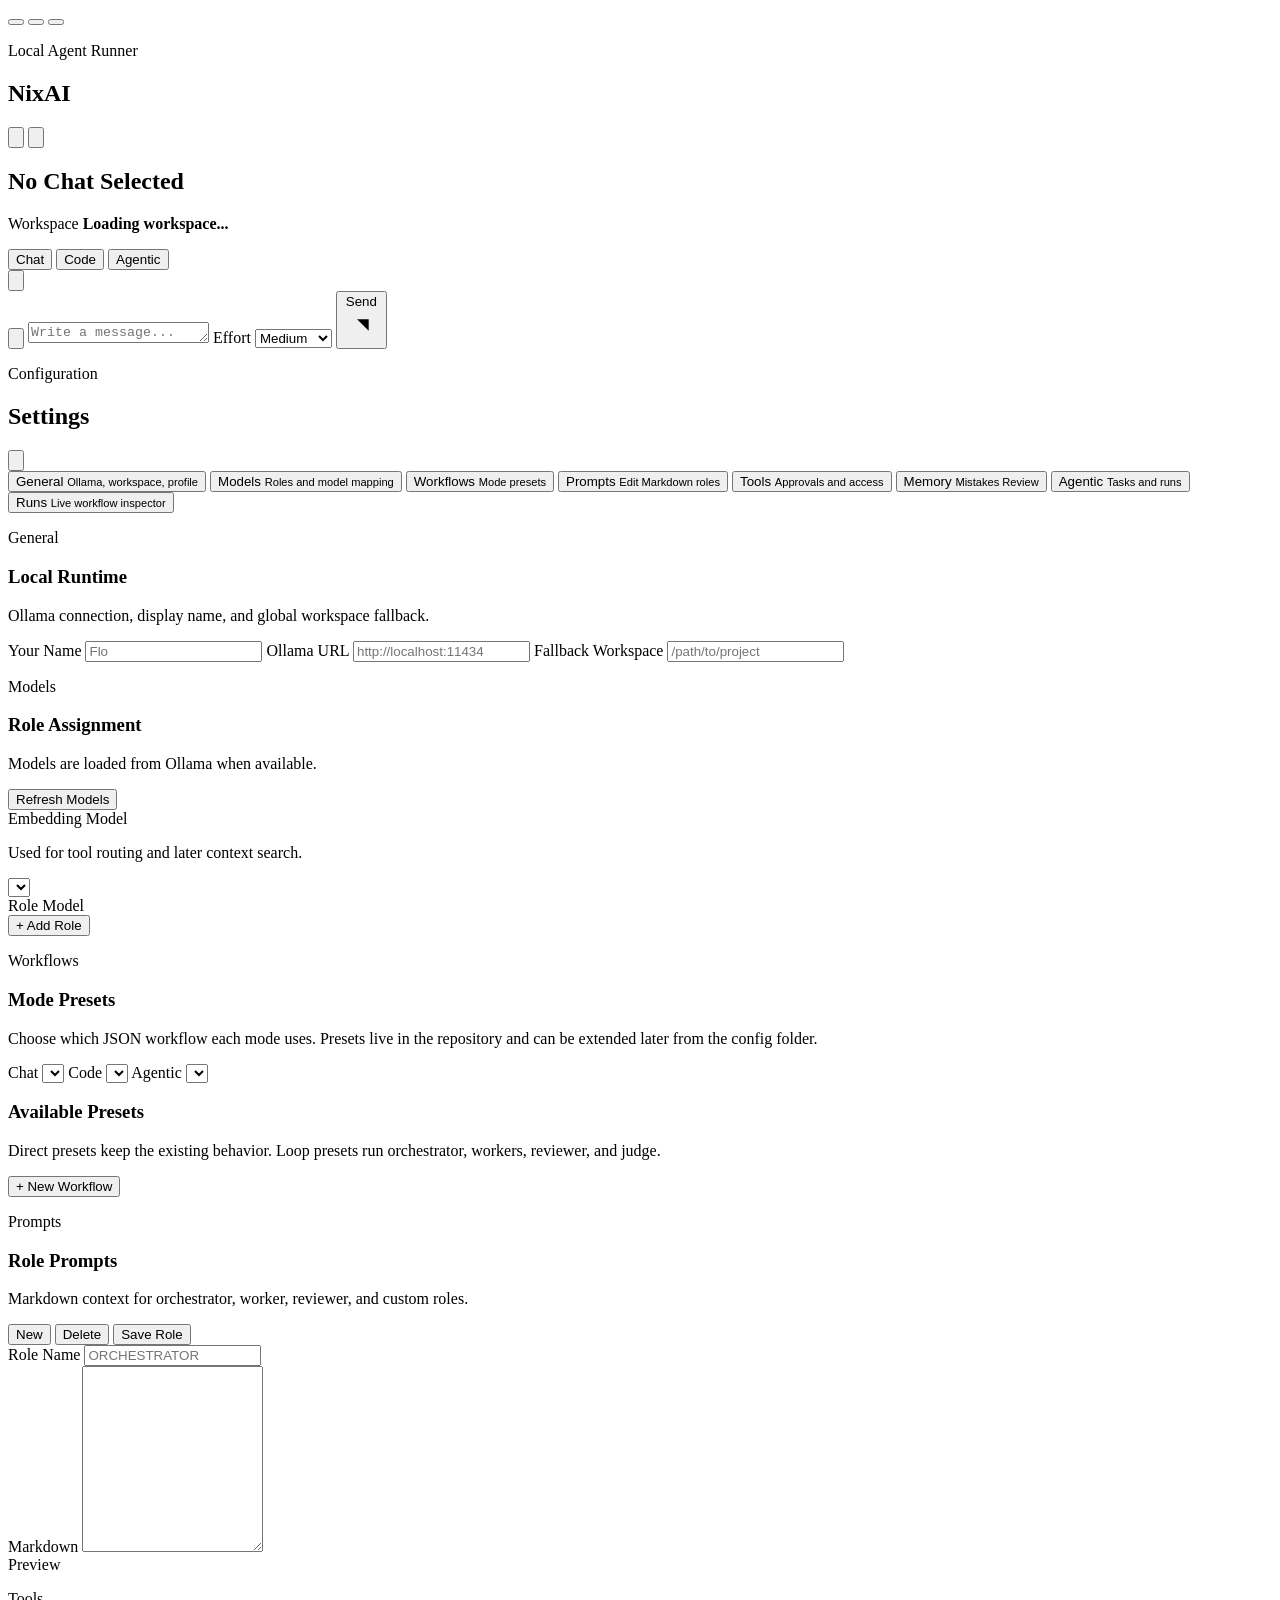
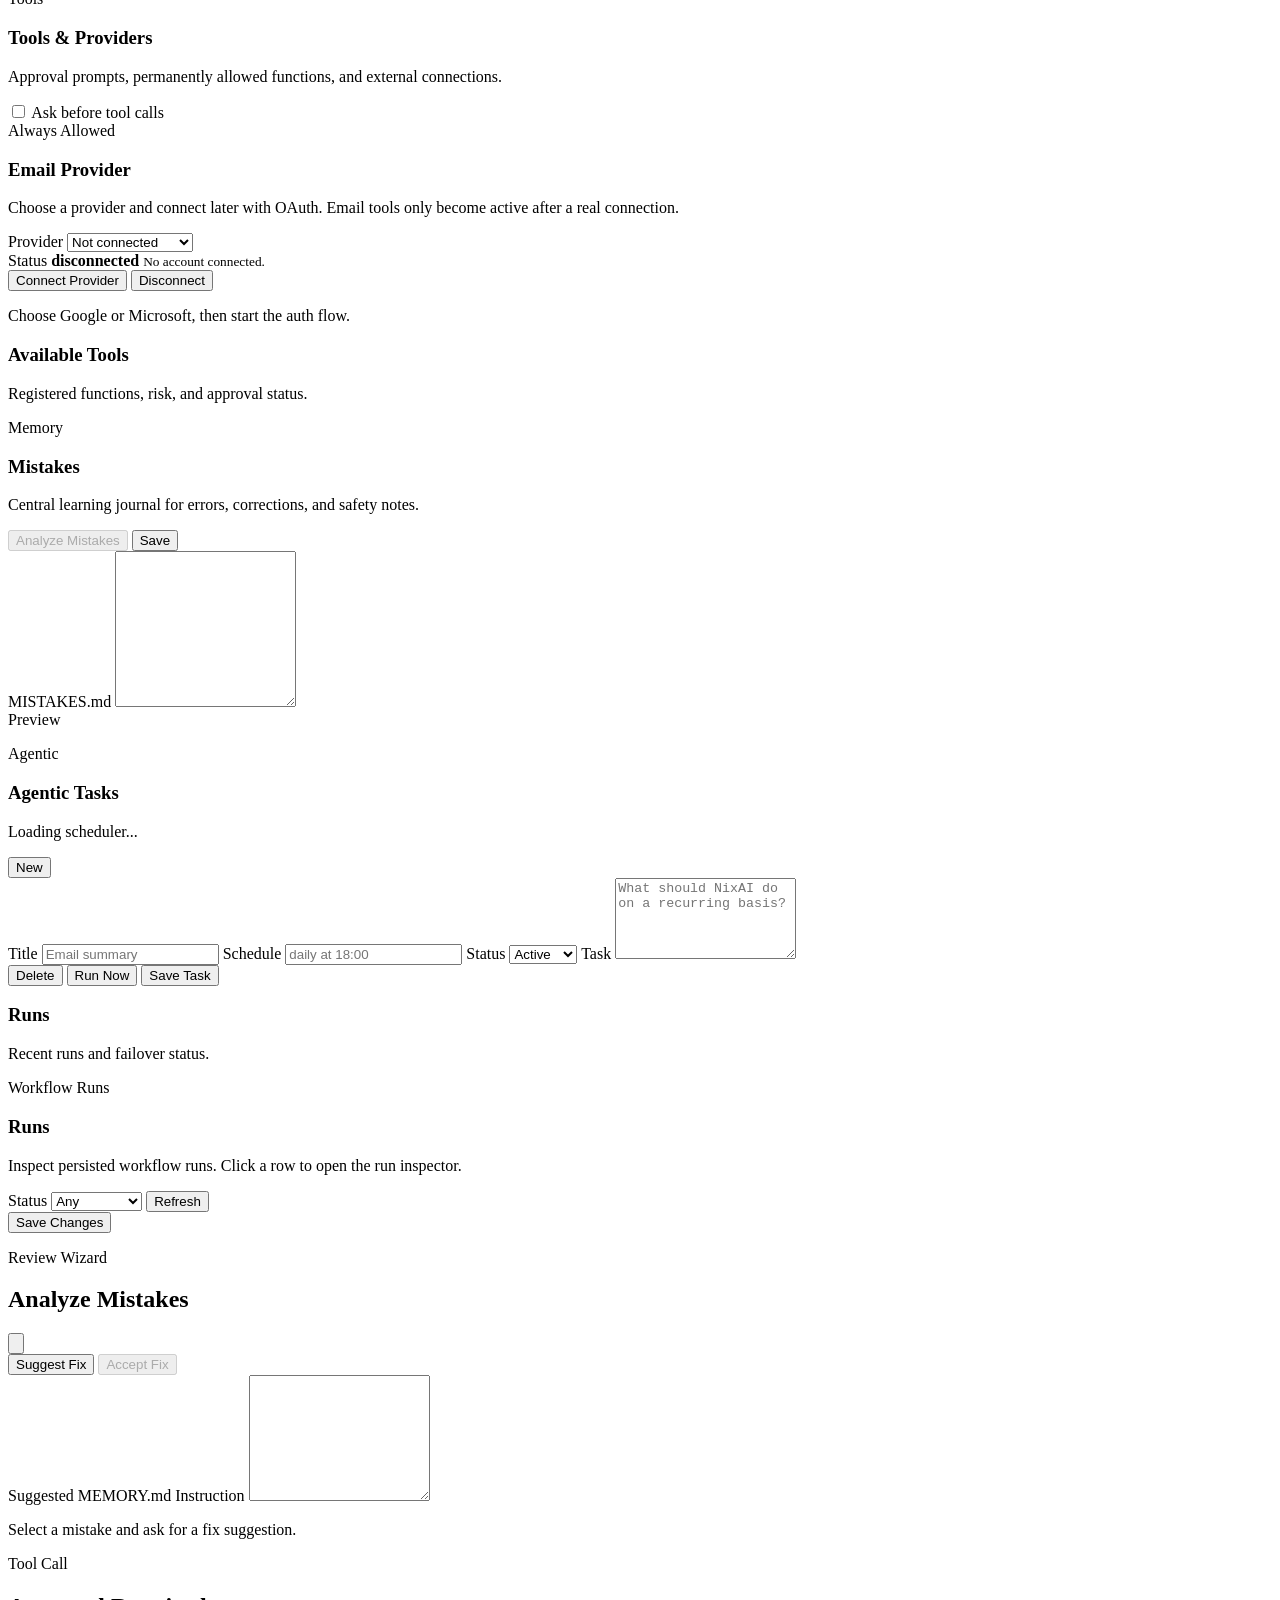
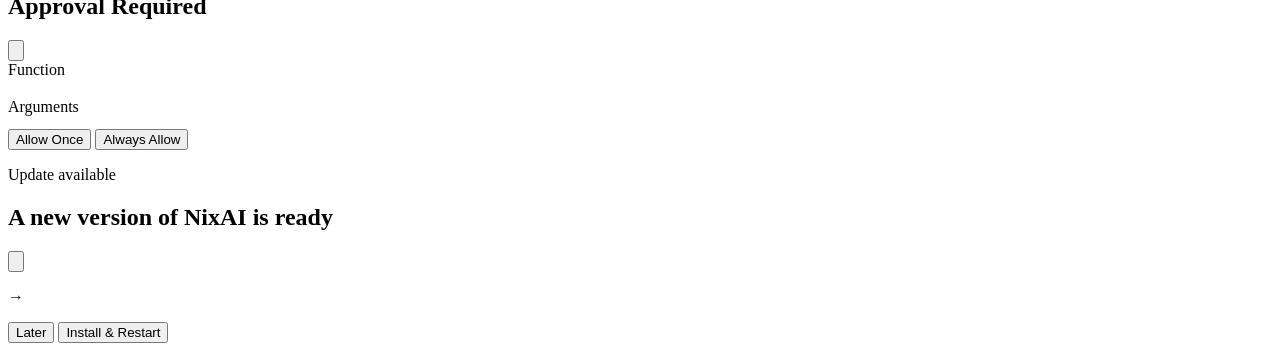
==== commit 3424ac50: "Preparations for v0.1.0" ====
--- a/app/static/index.html
+++ b/app/static/index.html
@@ -137,6 +137,15 @@
               </button>
             </div>
           </div>
+          <button id="composer-attach-button" class="composer-attach-button" type="button" aria-label="Attach image" title="Attach image">
+            <svg viewBox="0 0 24 24" aria-hidden="true">
+              <path d="M4 16.5 8.5 12l3.2 3.2L14 13l6 6" />
+              <path d="M14.5 8.5h.01" />
+              <path d="M5.5 5h13A2.5 2.5 0 0 1 21 7.5v9A2.5 2.5 0 0 1 18.5 19h-13A2.5 2.5 0 0 1 3 16.5v-9A2.5 2.5 0 0 1 5.5 5Z" />
+            </svg>
+          </button>
+          <input id="composer-attachment-input" type="file" accept="image/png,image/jpeg,image/webp" multiple hidden />
+          <div id="composer-attachments" class="composer-attachments" hidden></div>
           <textarea id="message-input" rows="1" placeholder="Write a message..."></textarea>
           <label class="composer-effort" for="effort-select">
             <span>Effort</span>
@@ -436,8 +445,8 @@
                           </label>
                         </div>
                         <label class="field node-edit-prompt-field">
-                          <span class="field-label">Prompt / Question <span class="info-tip" tabindex="0" role="button" aria-label="What is Prompt / Question for?" data-tip="Optional node-specific prompt. For **Pause** this is the question shown to the user. For **Tool Agent** it is the task instruction. Role-based nodes usually get their behavior from the selected Markdown role prompt.">?</span></span>
-                          <textarea id="node-edit-prompt" rows="3" placeholder="Ask the user for the missing requirement, or describe the tool-agent task."></textarea>
+                          <span class="field-label">Node Instruction <span class="info-tip" tabindex="0" role="button" aria-label="What is Node Instruction for?" data-tip="Applies only to this node in this workflow. The selected role prompt still defines the agent's general behavior. For **Pause** nodes this field is the question shown to the user.">?</span></span>
+                          <textarea id="node-edit-prompt" rows="3" placeholder="Describe what this node should do in this workflow step."></textarea>
                         </label>
                         <div class="settings-grid three">
                           <label class="field">
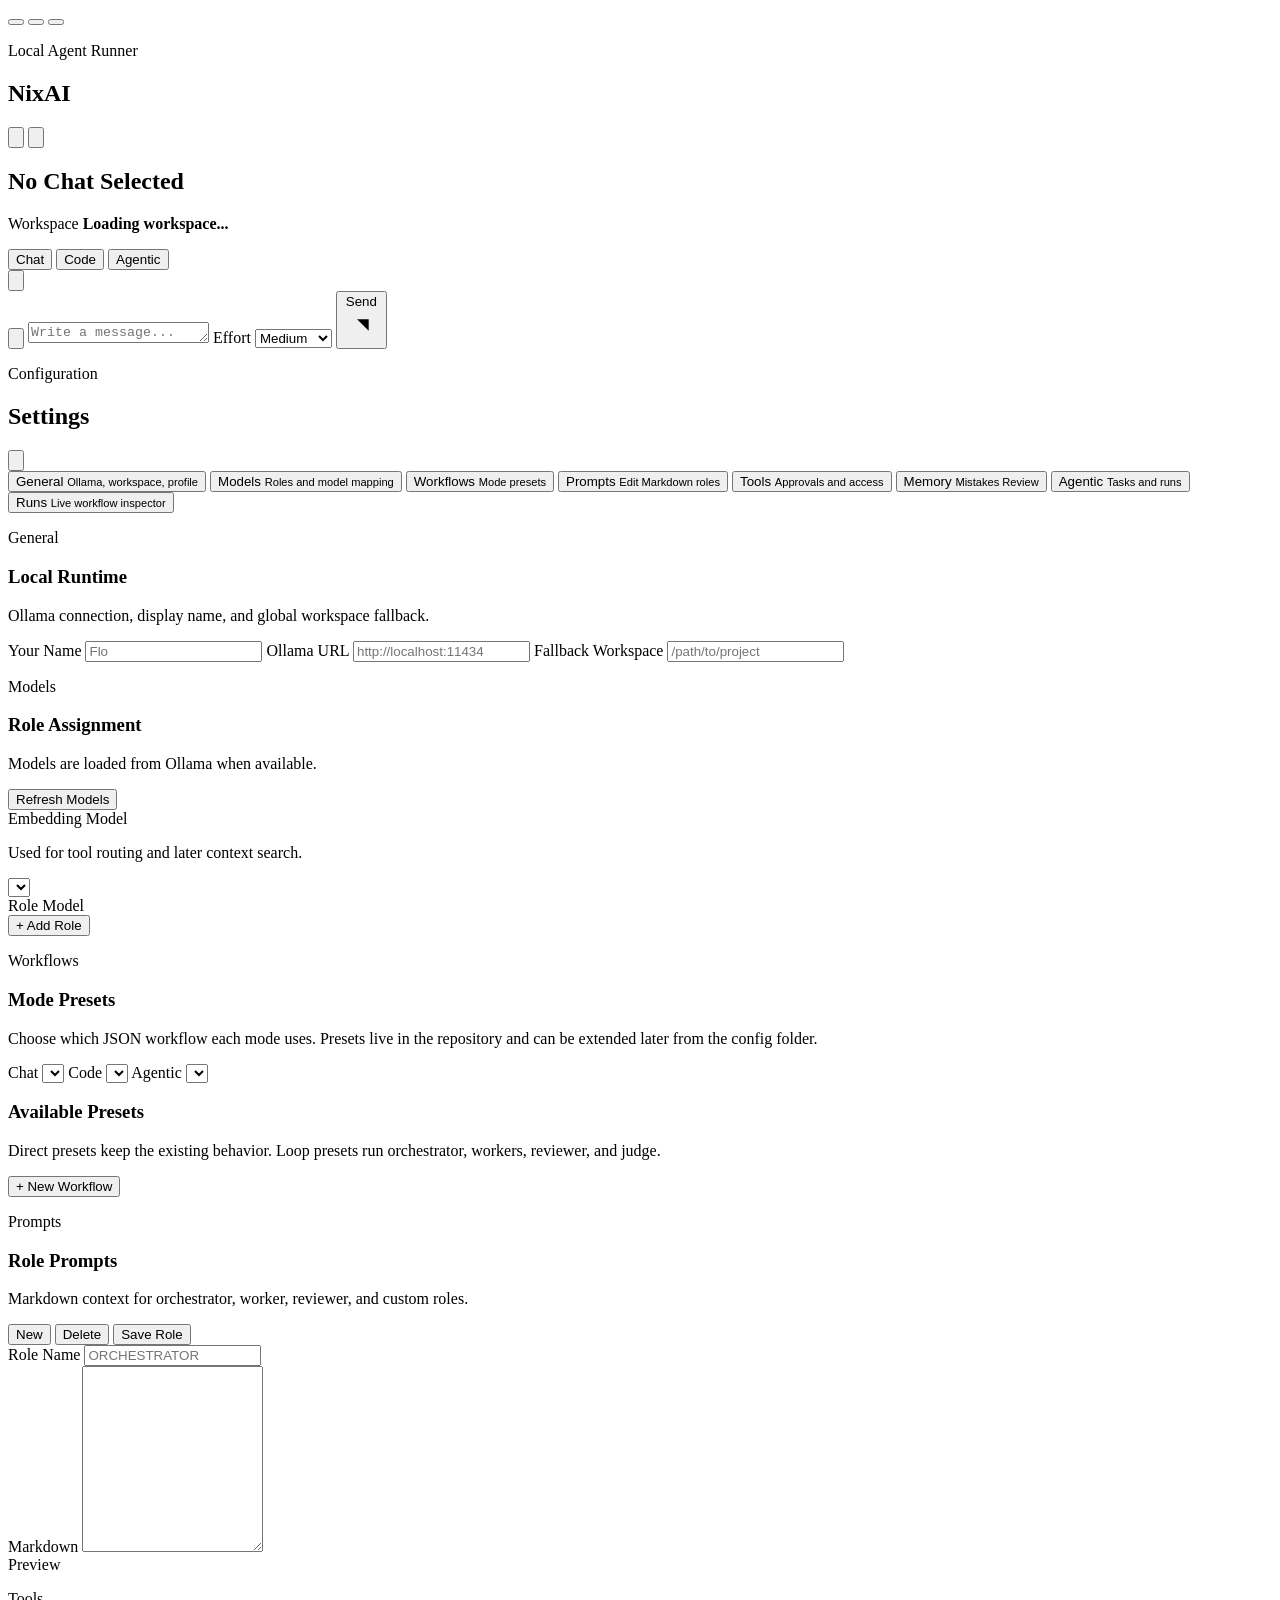
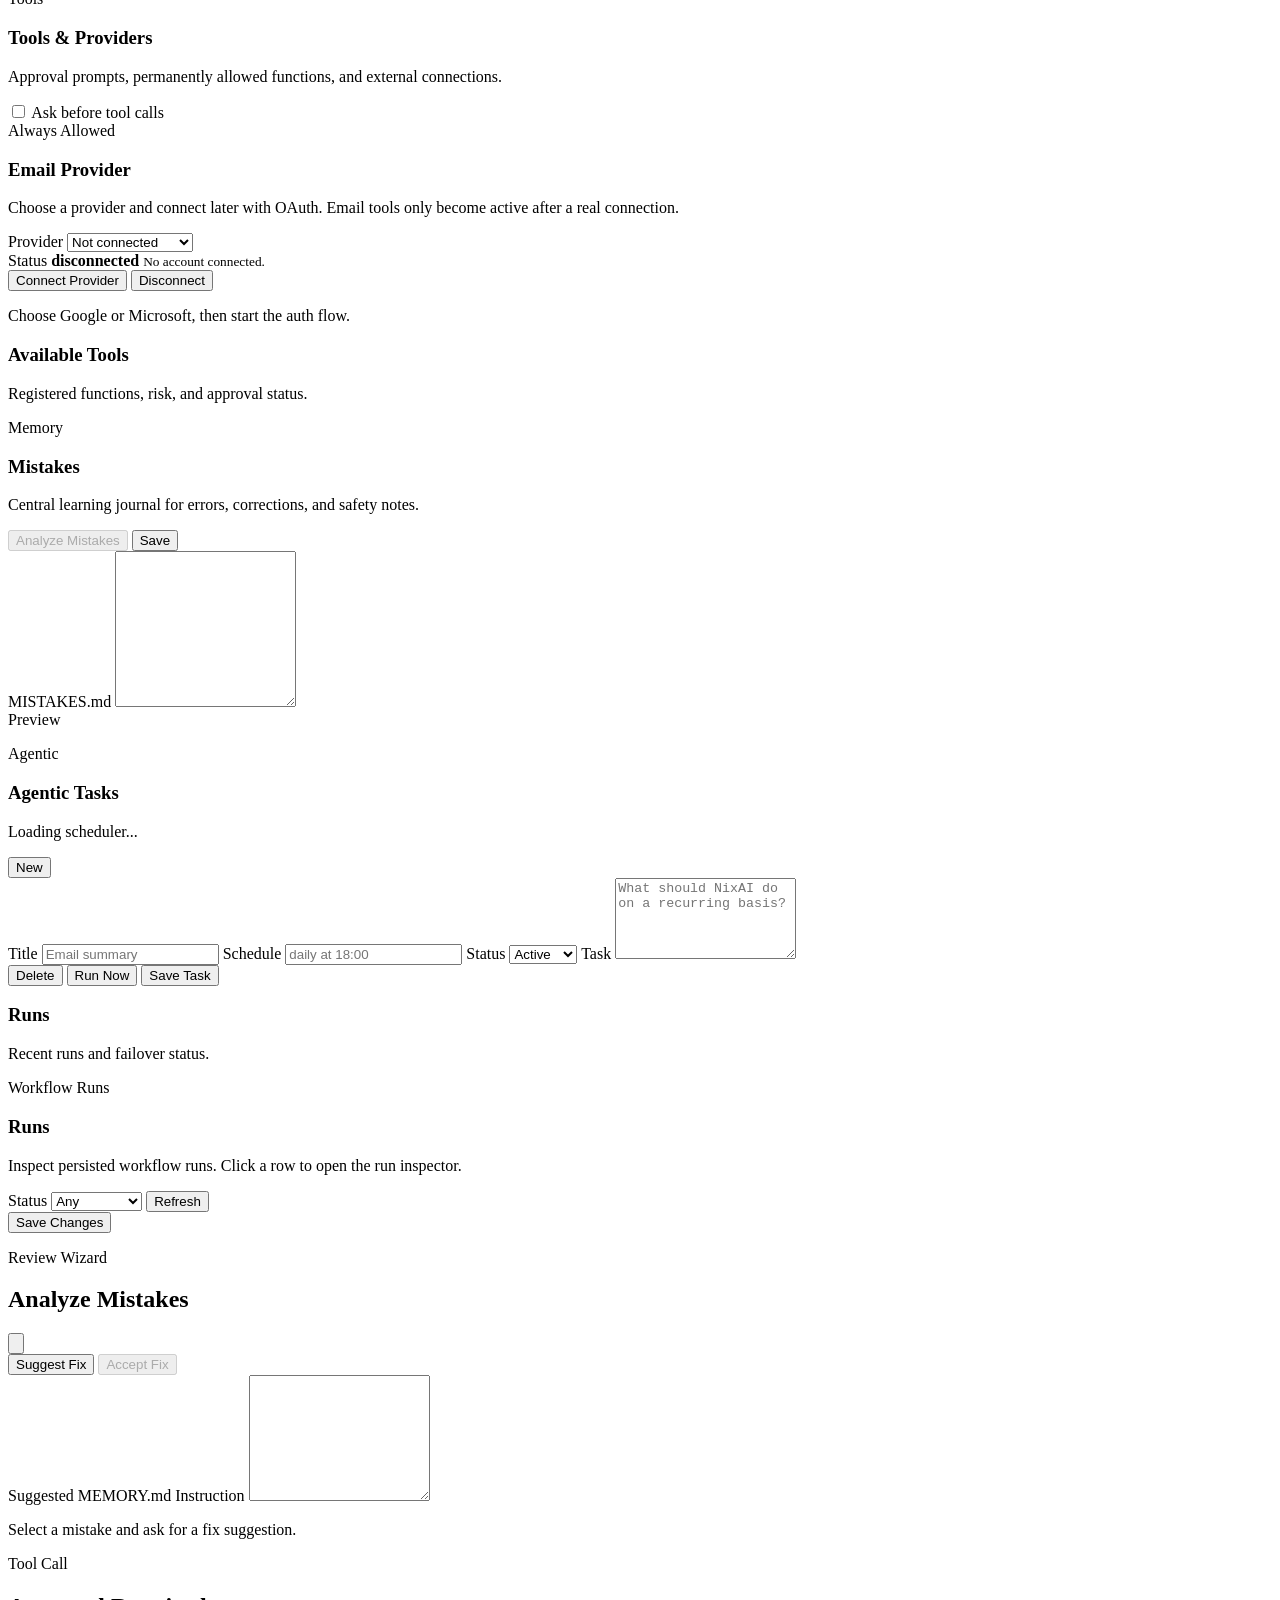
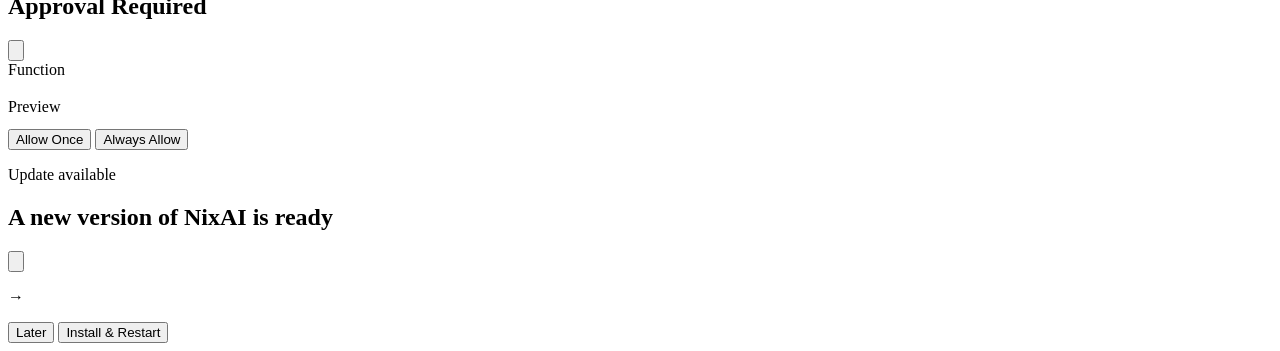
==== commit 38e04efa: "Preparations for v0.1.0" ====
--- a/app/static/index.html
+++ b/app/static/index.html
@@ -791,7 +791,7 @@
               <p id="tool-approval-description" class="settings-empty"></p>
             </div>
             <label class="field">
-              <span>Arguments</span>
+              <span>Preview</span>
               <pre id="tool-approval-arguments" class="tool-approval-arguments"></pre>
             </label>
             <div class="role-editor-actions">
